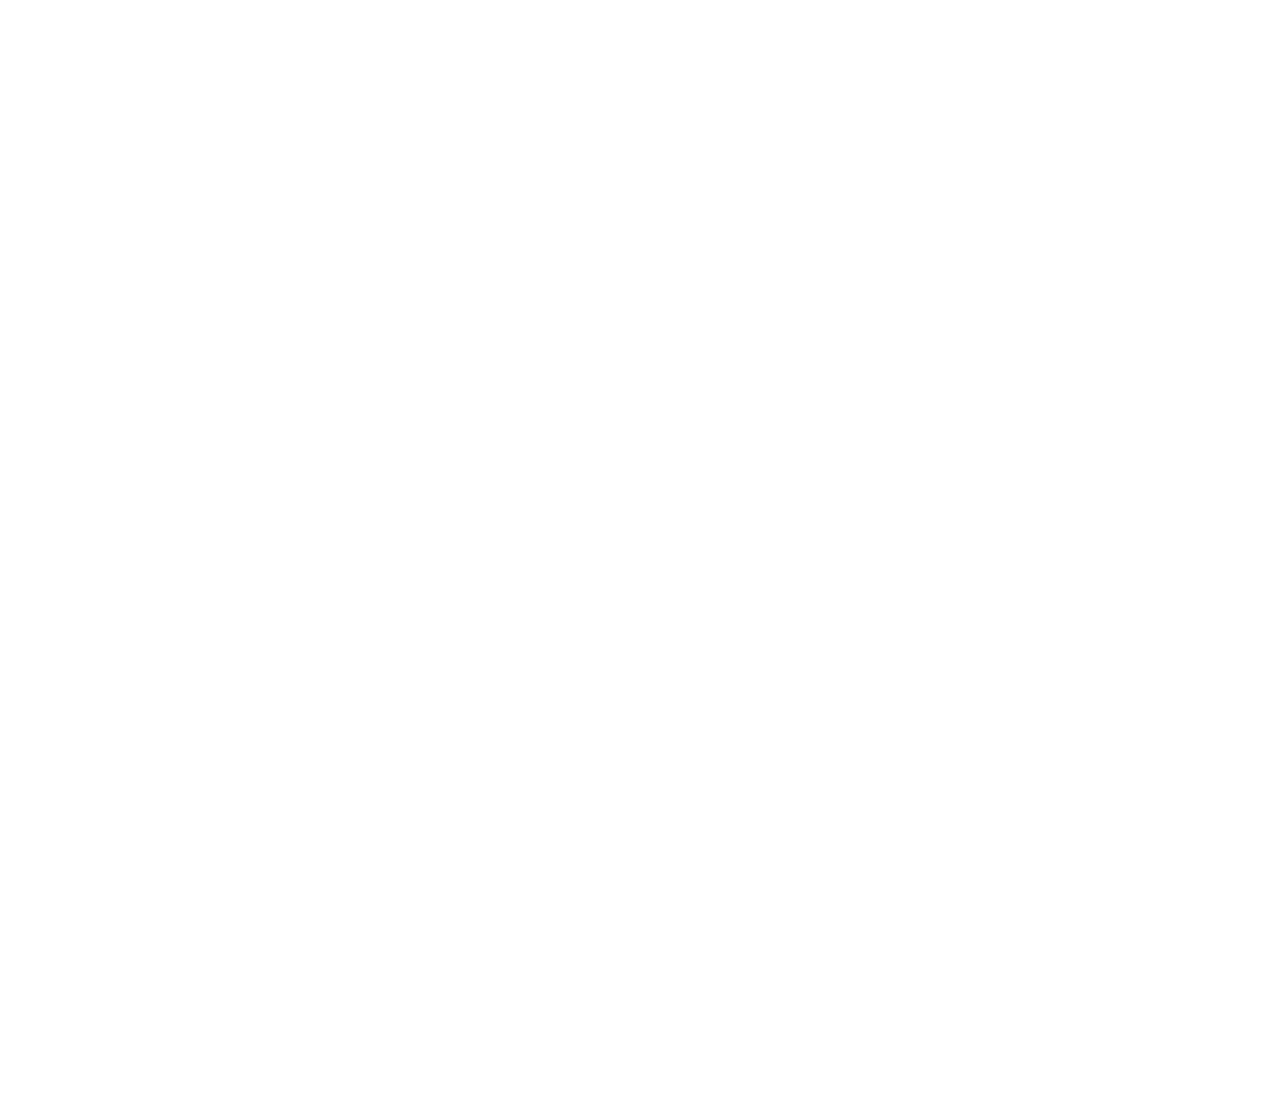
==== index.html @ ece66f16 "Update project" ====
<!DOCTYPE html>
<html>
  <head>
    <meta charset="UTF-8" />
    <title>My Page</title>
    <rel type="stylehseet", href="style.css"></rel>
    </style>
  </head>

  <body>
    <canvas id="glcanvas" width="1920" height="1080"></canvas>

    <!-- your script MUST be inside the body -->
    <script type="module" src="engine/core/script.js"></script>
  </body>
</html>
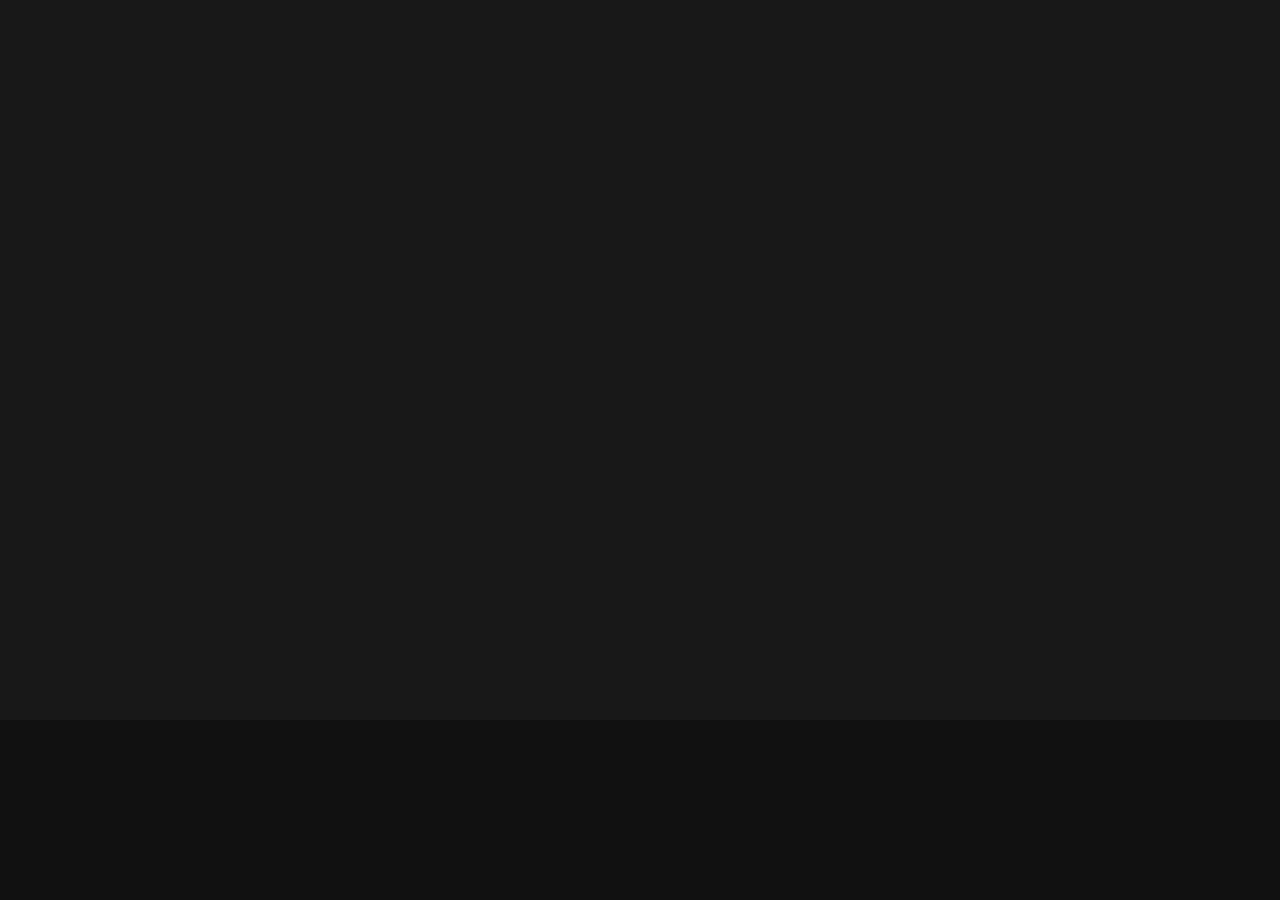
==== commit 5662f9c8: "Update" ====
--- a/index.html
+++ b/index.html
@@ -1,16 +1,81 @@
 <!DOCTYPE html>
 <html>
-  <head>
-    <meta charset="UTF-8" />
-    <title>My Page</title>
-    <rel type="stylehseet", href="style.css"></rel>
-    </style>
-  </head>
 
-  <body>
-    <canvas id="glcanvas" width="1920" height="1080"></canvas>
+<head>
+  <meta charset="UTF-8" />
+  <title>Game Editor</title>
 
-    <!-- your script MUST be inside the body -->
-    <script type="module" src="engine/core/script.js"></script>
-  </body>
-</html>
+  <link rel="stylesheet" href="./editor/style.css">
+</head>
+
+<body>
+
+ <!-- <div class="topbar">
+    <button id="addEntity">Add Entity</button>
+    <button id="addTextBtn">Add TextButton</button>
+    <button id="addTextureBtn">Add TextureButton</button>
+    <button id="addInputEvent">Add Input Event</button>
+  </div>
+
+  <div class="layout">
+
+   
+    <div class="sidebar left">
+      <h3>Scene</h3>
+      <div id="sceneList"></div>
+    </div>
+
+    
+   
+ 
+
+  
+    <div class="sidebar right">
+      <h3>Inspector</h3>
+      <div id="inspector"></div>
+    </div>
+
+  </div>
+
+
+ 
+<div id="bottom-panel">
+
+  <div id="bottom-tabs">
+   
+
+    <button class="tab-btn active" data-tab="entities">Entities</button>
+<button class="tab-btn" data-tab="ui">UI</button>
+  </div>
+
+  <div id="bottom-content">
+
+  
+    <div id="tab-entities" class="tab-pane active">
+      <ul id="entities-bottom-list"></ul>
+    </div>
+
+  
+    <div id="tab-ui" class="tab-pane">
+      <ul id="ui-bottom-list"></ul>
+    </div>
+
+  </div>
+
+</div> -->
+
+   <div id="center">
+      <canvas id="glcanvas" width="1920" height="1080"></canvas>
+    </div>
+
+
+   
+  <!-- ENGINE -->
+  <script src="https://cdn.jsdelivr.net/npm/planck-js@latest/dist/planck.min.js"></script>
+  <script type="module" src="./engine/core/script.js"></script>
+
+  <!-- EDITOR 
+  <script type="module" src="./editor/editor.js"></script> -->
+
+</body>
+</html>
--- a/editor/style.css
+++ b/editor/style.css
@@ -0,0 +1,231 @@
+body {
+  margin: 0;
+  background: #111;
+  color: white;
+  font-family: sans-serif;
+}
+
+.topbar {
+  display: flex;
+  gap: 10px;
+  padding: 10px;
+  background: #1a1a1a;
+}
+
+button {
+  padding: 6px 12px;
+  background: #2a2a2a;
+  border: 1px solid #444;
+  color: white;
+  cursor: pointer;
+}
+
+button:hover {
+  background: #3a3a3a;
+}
+
+/* Layout */
+.layout {
+  display: grid;
+  grid-template-columns: 200px 1fr 250px;
+  height: calc(100vh - 50px);
+}
+
+/* Sidebars */
+.sidebar {
+  padding: 10px;
+  background: #1a1a1a;
+  border-right: 1px solid #333;
+}
+
+.sidebar.right {
+  border-right: none;
+  border-left: 1px solid #333;
+}
+
+/* Layout center fix */
+#center {
+  display: flex;
+  justify-content: center;
+  align-items: center;
+  background: #181818;
+  overflow: hidden;
+}
+
+#glcanvas {
+  width: auto;
+  height: auto;
+
+  max-width: 100%;
+  max-height: 100%;
+
+  aspect-ratio: 16 / 9;
+}
+
+/* Section titles */
+#inspector h5 {
+  margin: 8px 0 4px;
+  font-size: 12px;
+  color: #888;
+}
+
+/* Each field block */
+#inspector div {
+  display: flex;
+  flex-direction: column;
+  margin-bottom: 6px;
+}
+
+/* Labels */
+#inspector label {
+  font-size: 11px;
+  color: #aaa;
+  margin-bottom: 2px;
+}
+
+/* Inputs */
+#inspector input,
+#inspector select {
+  padding: 3px 5px;
+  background: #1e1e1e;
+  border: 1px solid #333;
+  color: #eee;
+  font-size: 12px;
+}
+
+/* Buttons */
+#inspector button {
+  margin-top: 6px;
+  padding: 5px;
+  background: #2a2a2a;
+  border: 1px solid #444;
+  color: #eee;
+  cursor: pointer;
+}
+
+#inspector button:hover {
+  background: #3a3a3a;
+}
+
+#inspector button {
+  margin-right: 4px;
+}
+
+#inspector button:last-child {
+  margin-right: 0;
+}
+
+/* Mask container */
+#inspector .mask {
+  border: 1px solid #333;
+  padding: 6px;
+  margin-bottom: 8px;
+}
+
+/* Event container */
+#inspector .event {
+  border-left: 2px solid #444;
+  padding-left: 6px;
+  margin: 6px 0;
+}
+
+/* Row layout (inline inputs) */
+#inspector .row {
+  display: flex;
+  gap: 6px;
+  align-items: center;
+  margin-bottom: 4px;
+}
+
+/* Small inputs */
+#inspector input,
+#inspector select {
+  padding: 3px 5px;
+  background: #1e1e1e;
+  border: 1px solid #333;
+  color: #eee;
+  font-size: 12px;
+}
+
+/* Buttons small + subtle */
+#inspector button {
+  padding: 2px 6px;
+  font-size: 11px;
+  background: #2a2a2a;
+  border: 1px solid #444;
+  color: #eee;
+  cursor: pointer;
+}
+
+#inspector button:hover {
+  background: #3a3a3a;
+}/* 🔻 Bottom Panel */
+#bottom-panel {
+  position: fixed;
+  bottom: 0;
+  left: 0;
+  width: 100%;
+  height: 180px;
+  background: #1a1a1a;
+  border-top: 1px solid #333;
+  display: flex;
+  flex-direction: column;
+}
+
+/* Tabs */
+#bottom-tabs {
+  display: flex;
+  background: #222;
+}
+
+.tab-btn {
+  flex: 1;
+  padding: 8px;
+  border: none;
+  background: #222;
+  color: white;
+  cursor: pointer;
+}
+
+.tab-btn.active {
+  background: #333;
+}
+
+/* Content */
+#bottom-content {
+  flex: 1;
+  overflow-y: auto;
+  padding: 5px;
+}
+
+.tab-pane {
+  display: none;
+}
+
+.tab-pane.active {
+  display: block;
+}
+
+/* List styling */
+#bottom-panel ul {
+  list-style: none;
+  padding: 0;
+}
+
+#bottom-panel li {
+  padding: 6px;
+  border-bottom: 1px solid #333;
+  cursor: pointer;
+}
+
+#bottom-panel li:hover {
+  background: #333;
+}
+
+.tab-pane {
+  display: none;
+}
+
+.tab-pane.active {
+  display: block;
+}
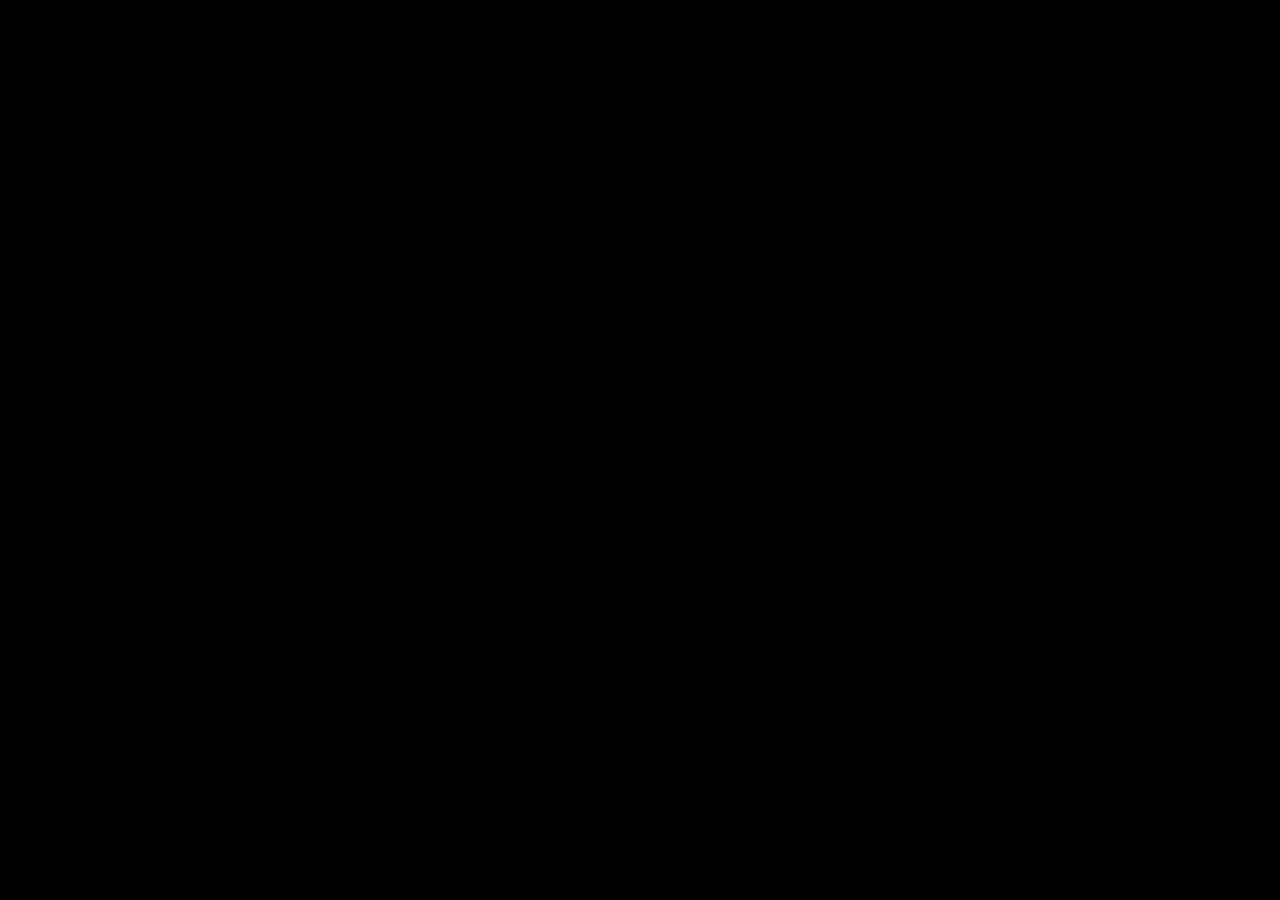
==== commit 1bf8b018: "Prototype Build (Phase 3 )" ====
--- a/index.html
+++ b/index.html
@@ -5,64 +5,11 @@
   <meta charset="UTF-8" />
   <title>Game Editor</title>
 
-  <link rel="stylesheet" href="./editor/style.css">
+  <link rel="stylesheet" href="style.css">
 </head>
 
 <body>
 
- <!-- <div class="topbar">
-    <button id="addEntity">Add Entity</button>
-    <button id="addTextBtn">Add TextButton</button>
-    <button id="addTextureBtn">Add TextureButton</button>
-    <button id="addInputEvent">Add Input Event</button>
-  </div>
-
-  <div class="layout">
-
-   
-    <div class="sidebar left">
-      <h3>Scene</h3>
-      <div id="sceneList"></div>
-    </div>
-
-    
-   
- 
-
-  
-    <div class="sidebar right">
-      <h3>Inspector</h3>
-      <div id="inspector"></div>
-    </div>
-
-  </div>
-
-
- 
-<div id="bottom-panel">
-
-  <div id="bottom-tabs">
-   
-
-    <button class="tab-btn active" data-tab="entities">Entities</button>
-<button class="tab-btn" data-tab="ui">UI</button>
-  </div>
-
-  <div id="bottom-content">
-
-  
-    <div id="tab-entities" class="tab-pane active">
-      <ul id="entities-bottom-list"></ul>
-    </div>
-
-  
-    <div id="tab-ui" class="tab-pane">
-      <ul id="ui-bottom-list"></ul>
-    </div>
-
-  </div>
-
-</div> -->
 
    <div id="center">
       <canvas id="glcanvas" width="1920" height="1080"></canvas>
--- a/style.css
+++ b/style.css
@@ -0,0 +1,21 @@
+@font-face {
+  font-family: "MyFont";
+  src: url("./fonts/MyFont.ttf") format("truetype");
+}
+
+body {
+  margin: 0;
+  overflow: hidden;
+  background: black;
+}
+
+#center {
+  position: fixed;
+  top: 50%;
+  left: 50%;
+  transform: translate(-50%, -50%);
+}
+
+#glcanvas {
+  display: block;
+}
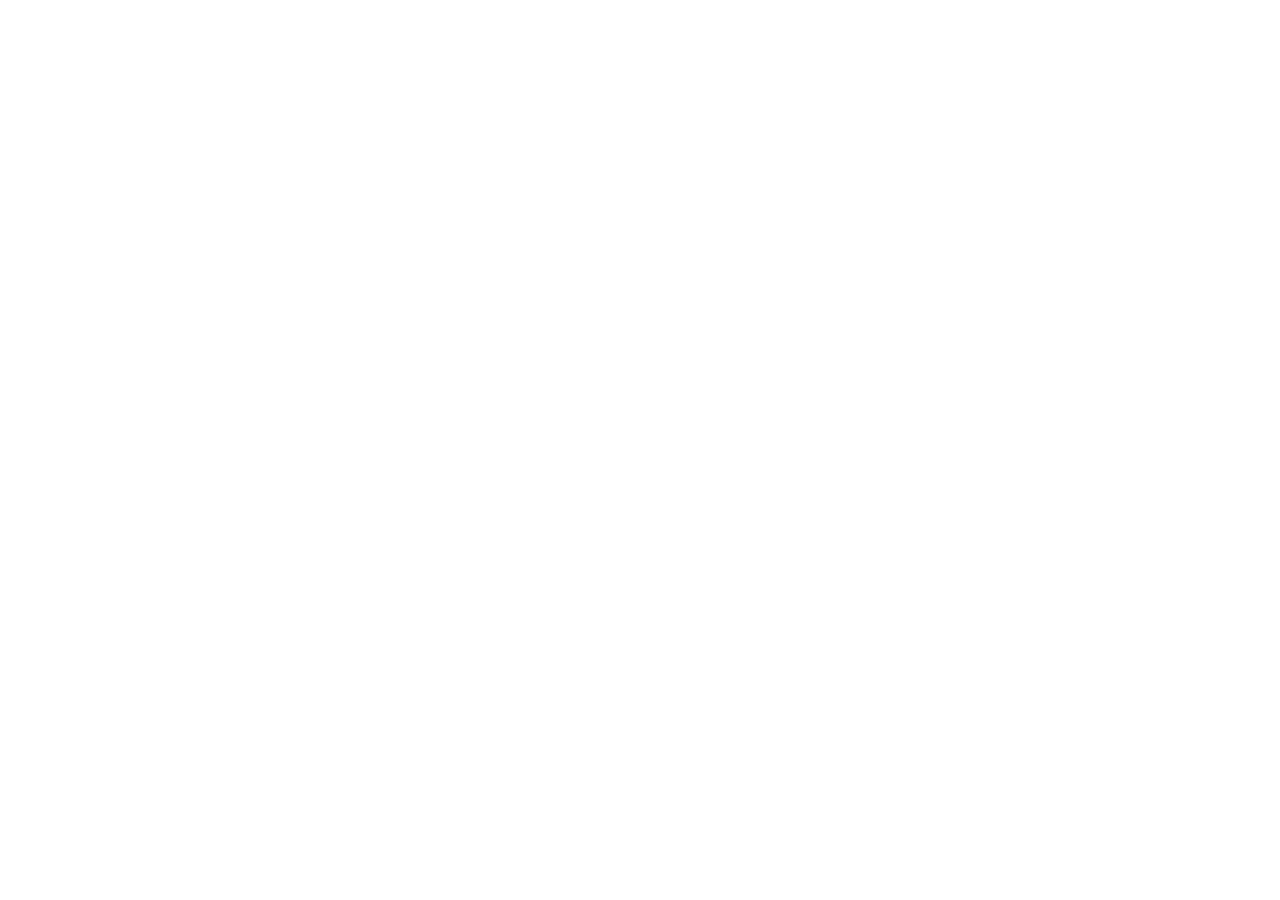
==== commit 143035c1: "Demo Build Done Multiple Game Scenarios" ====
--- a/index.html
+++ b/index.html
@@ -12,7 +12,7 @@
 
 
    <div id="center">
-      <canvas id="glcanvas" width="1920" height="1080"></canvas>
+      <canvas id="glcanvas" width="5760" height="3240"></canvas>
     </div>
 
 
--- a/style.css
+++ b/style.css
@@ -6,7 +6,7 @@
 body {
   margin: 0;
   overflow: hidden;
-  background: black;
+  background: rgb(255, 255, 255);
 }
 
 #center {
